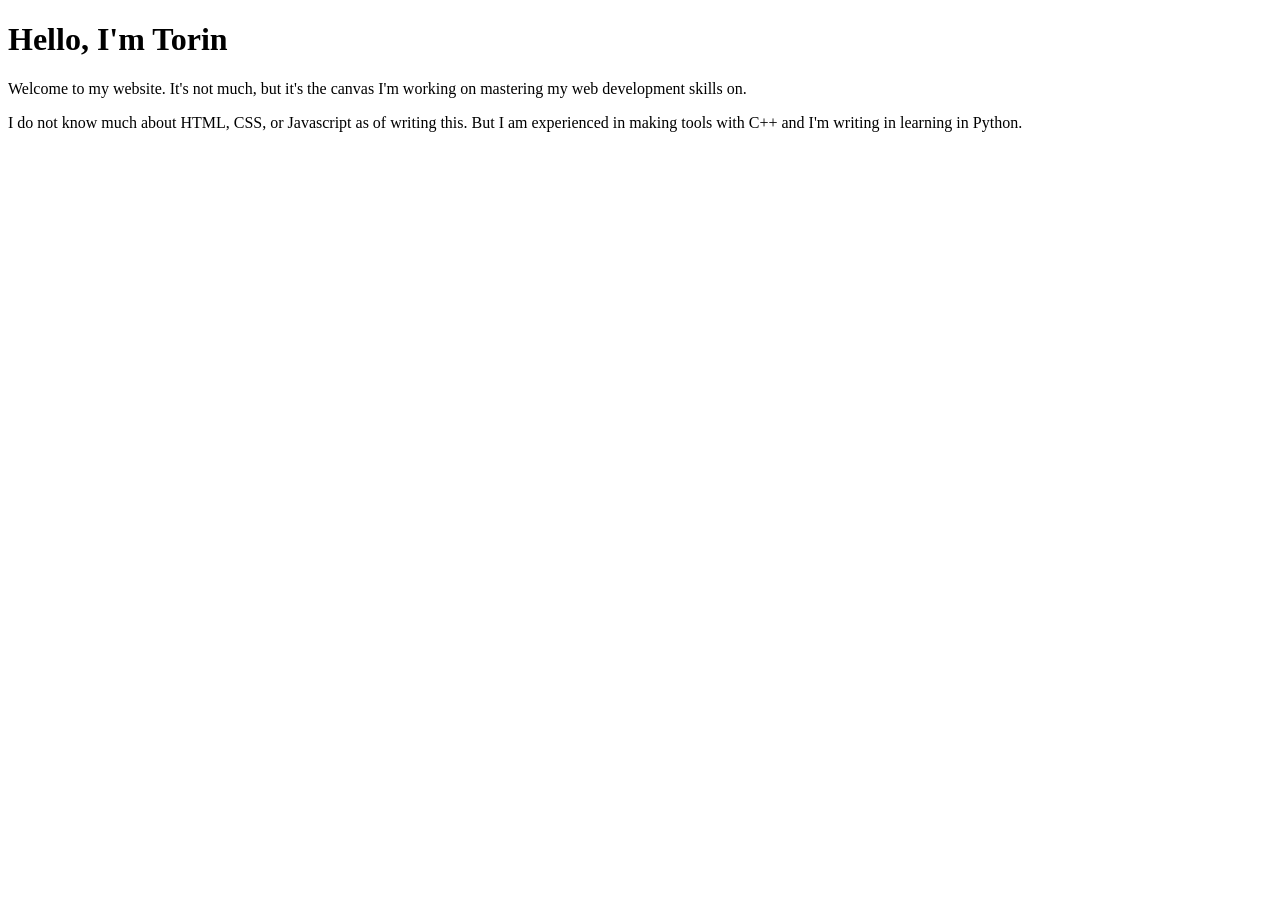
==== index.html @ 911ab1a4 "Fix HTML structure and formatting" ====
<!doctype html>
<html lang="en">
<html>
<h1>
Hello, I'm Torin 
</h1>
<p>
Welcome to my website. 
It's not much, but it's the canvas I'm working on mastering my web development skills on.
</p>
<body>
I do not know much about HTML, CSS, or Javascript as of writing this. But I am experienced in making tools with C++ and I'm writing in learning in Python.
</body>
</html>
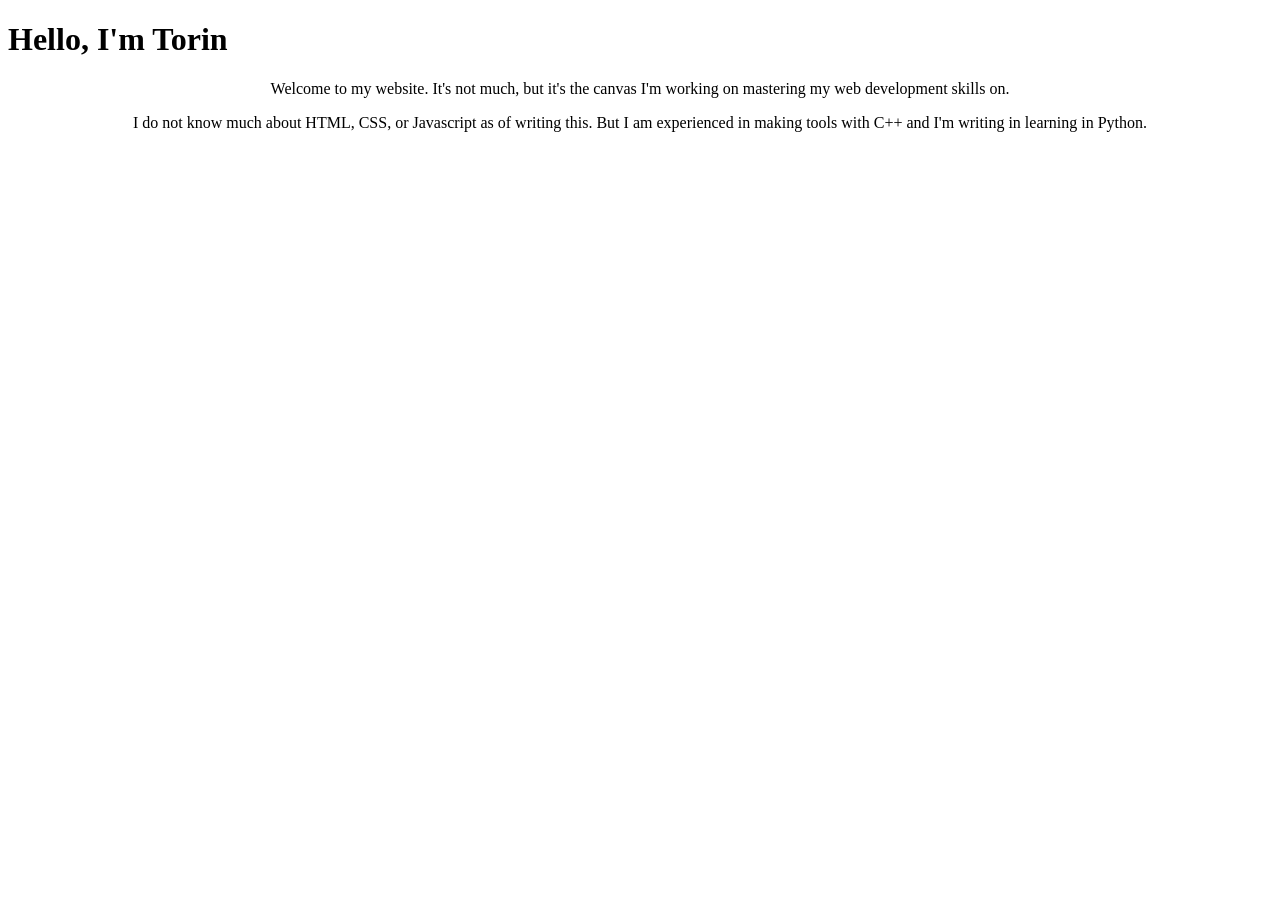
==== commit ef8be345: "Fix alignment attribute in index.html" ====
--- a/index.html
+++ b/index.html
@@ -4,6 +4,7 @@
 <h1>
 Hello, I'm Torin 
 </h1>
+<div align="center">
 <p>
 Welcome to my website. 
 It's not much, but it's the canvas I'm working on mastering my web development skills on.
@@ -11,5 +12,5 @@
 <body>
 I do not know much about HTML, CSS, or Javascript as of writing this. But I am experienced in making tools with C++ and I'm writing in learning in Python.
 </body>
+</div>
 </html>
-
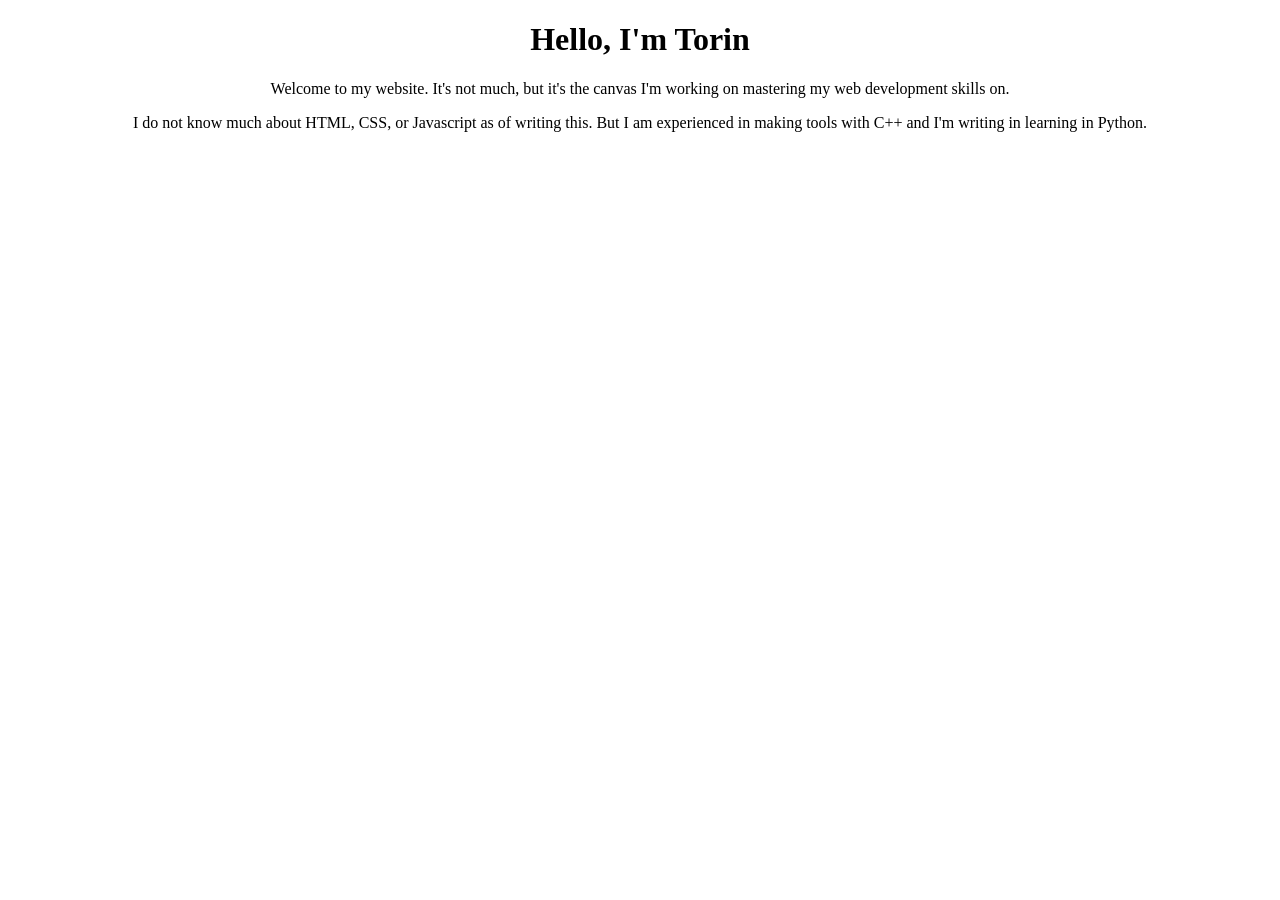
==== commit b8fcdbc8: "Add heading and welcome message to index.html Added a centered heading and welcome message to the ho" ====
--- a/index.html
+++ b/index.html
@@ -1,9 +1,11 @@
 <!doctype html>
 <html lang="en">
 <html>
+<div align="center">
 <h1>
 Hello, I'm Torin 
 </h1>
+</div>
 <div align="center">
 <p>
 Welcome to my website. 
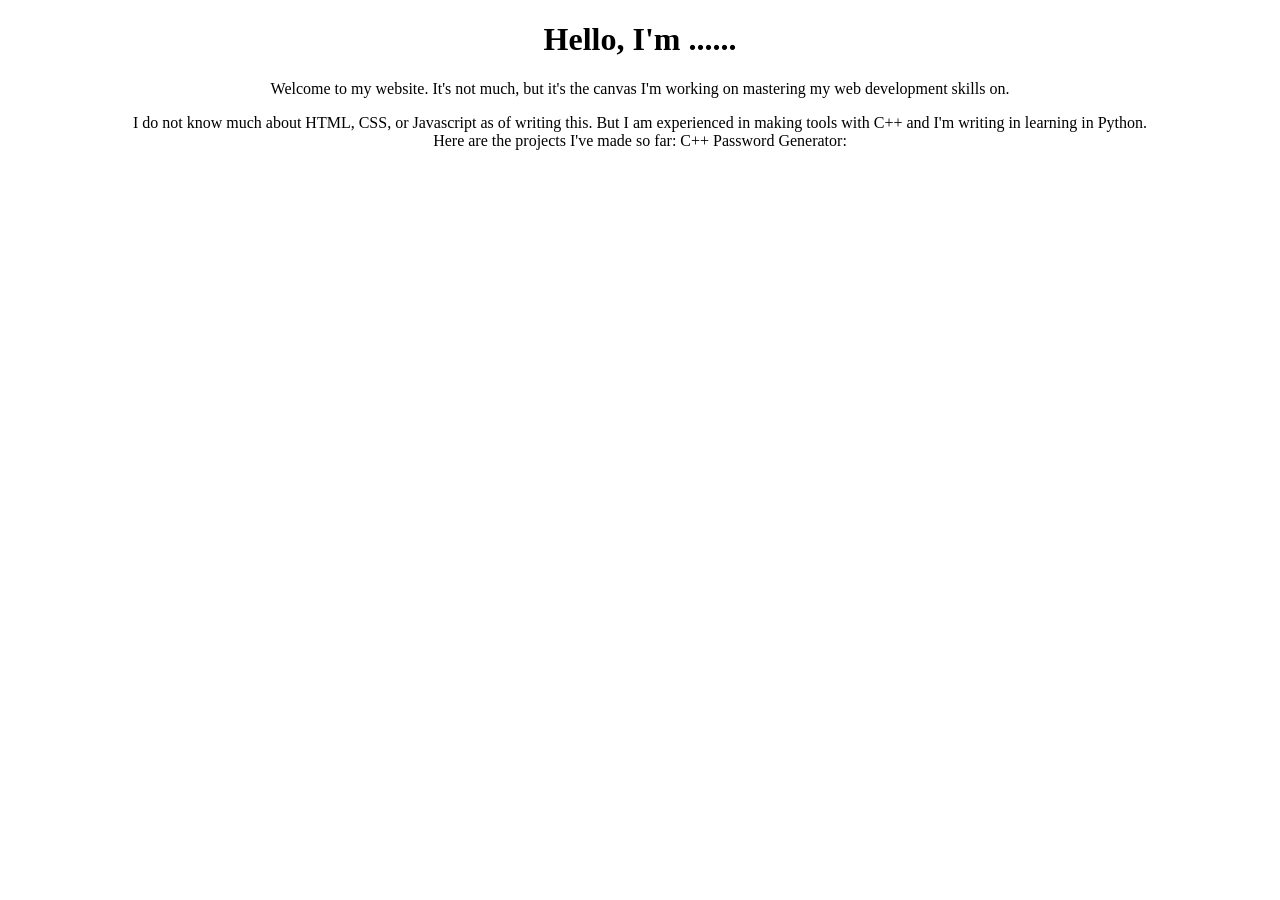
==== commit 48d78a77: "Update greeting and add projects section Added a new section for projects and updated the greeting." ====
--- a/index.html
+++ b/index.html
@@ -1,9 +1,11 @@
 <!doctype html>
+<link rel="stylesheet" href="style.css">
+<script defer src="script.js"></script>
 <html lang="en">
 <html>
 <div align="center">
 <h1>
-Hello, I'm Torin 
+Hello, I'm ...... 
 </h1>
 </div>
 <div align="center">
@@ -14,5 +16,10 @@
 <body>
 I do not know much about HTML, CSS, or Javascript as of writing this. But I am experienced in making tools with C++ and I'm writing in learning in Python.
 </body>
+<body>
+<div align="left"></div>
+Here are the projects I've made so far:
+C++ Password Generator: 
+</body>
 </div>
 </html>
--- a/style.css
+++ b/style.css
@@ -0,0 +1,5 @@
+body {
+  background-image: url('https://github.com/EnigmaticLantern/EngimaticLantern.github.io/blob/7f4f1d378af743b67b8f6f7e1194367015fd3f14/image.jpg');
+  background-size: cover;
+  background-position: center;
+}
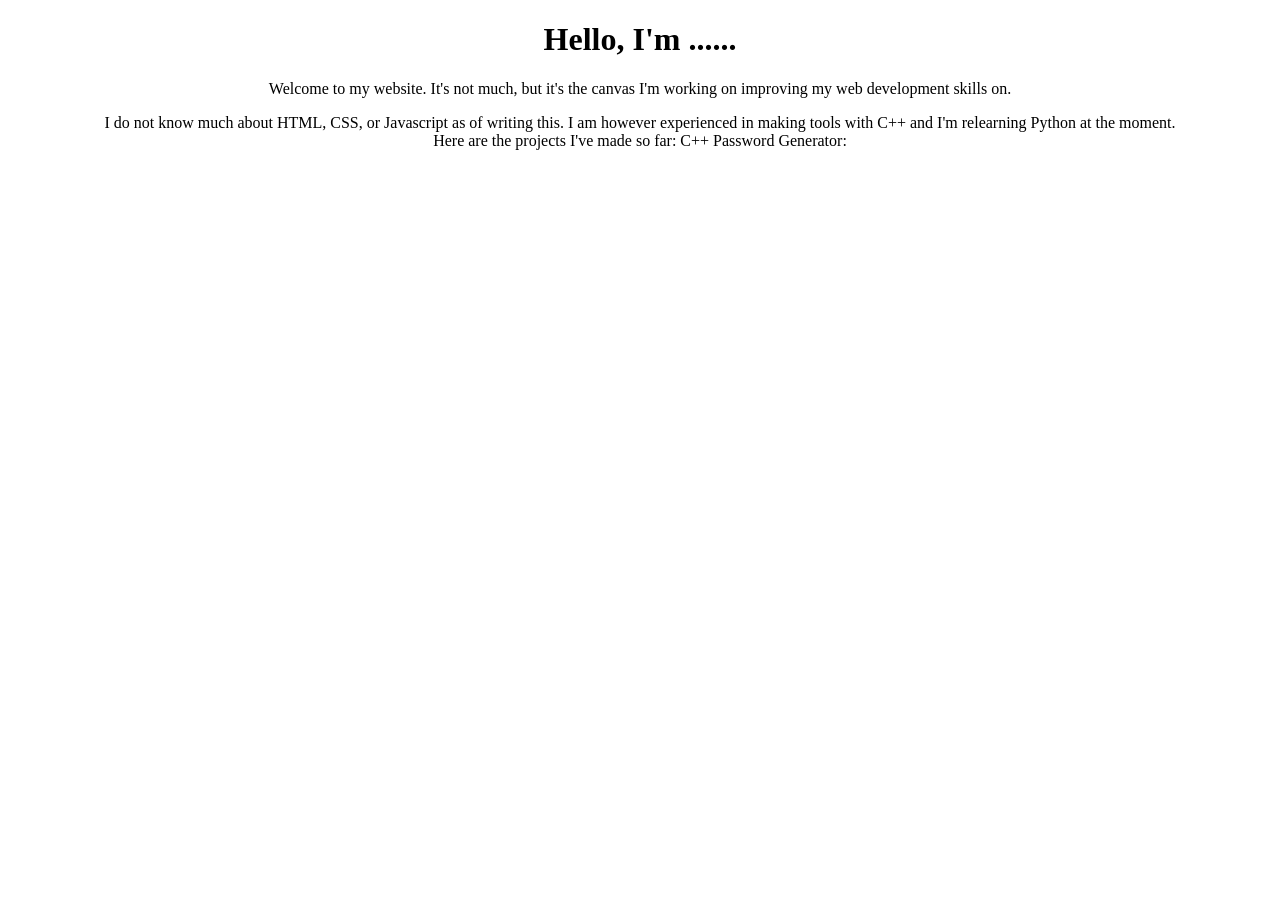
==== commit 0c950ac2: "Revise text for clarity in index.html Updated text to improve clarity about web development skills." ====
--- a/index.html
+++ b/index.html
@@ -11,10 +11,11 @@
 <div align="center">
 <p>
 Welcome to my website. 
-It's not much, but it's the canvas I'm working on mastering my web development skills on.
+It's not much, but it's the canvas I'm working on improving my web development skills on.
 </p>
 <body>
-I do not know much about HTML, CSS, or Javascript as of writing this. But I am experienced in making tools with C++ and I'm writing in learning in Python.
+I do not know much about HTML, CSS, or Javascript as of writing this. 
+I am however experienced in making tools with C++ and I'm relearning Python at the moment.
 </body>
 <body>
 <div align="left"></div>
